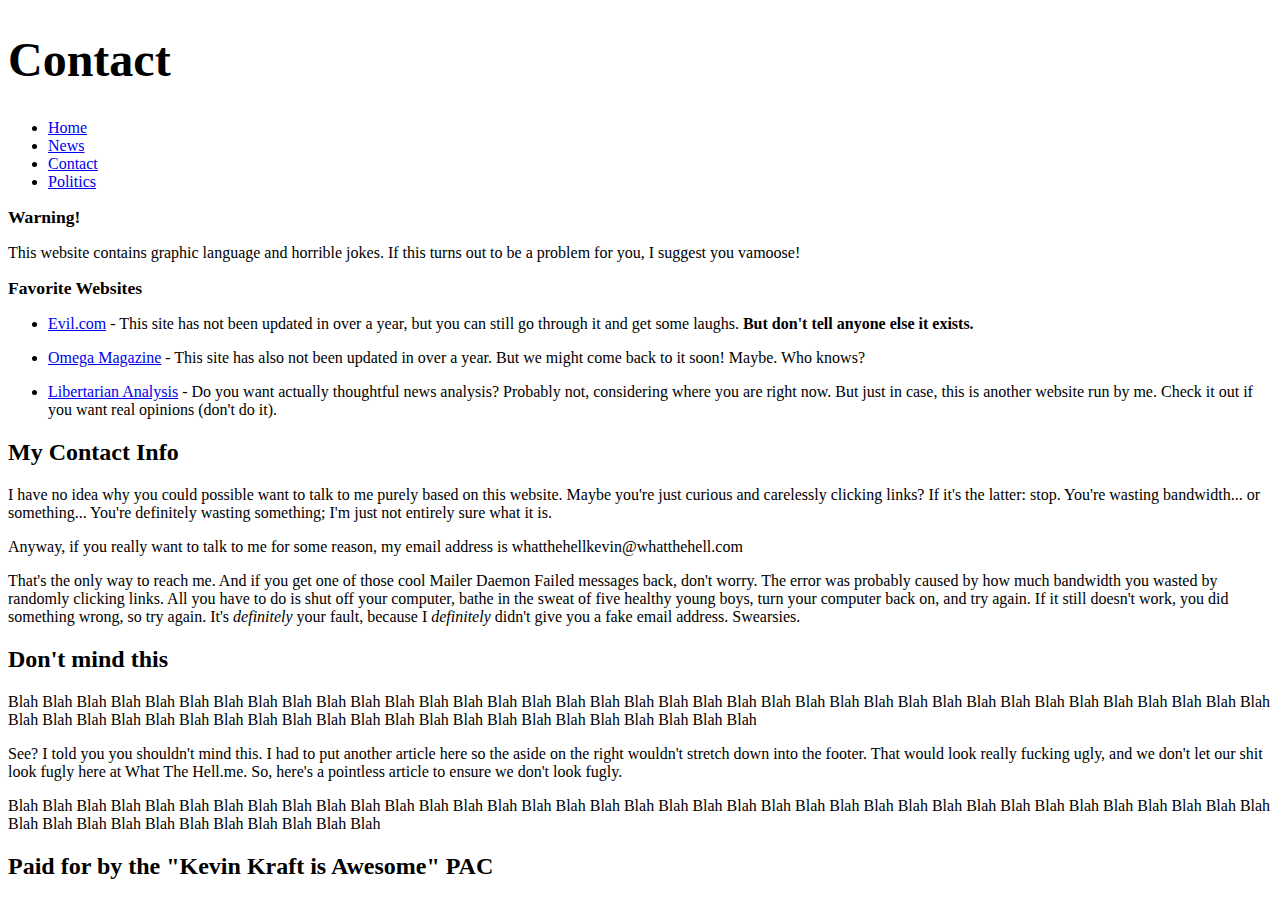
==== Contact.html @ 6f4b1b33 "Revised - Homescreen Works" ====
<!DOCTYPE html>
<html>
<head>

<link rel = StyleSheet type = "text/css" href = "stylesheet.css" media=screen>

</head>
<body>

<div class="container">

<header>
	<h1 style="font-size: 300%;">Contact</h1>
</header>

<nav>
	<ul>
		<li><a href="index.html">Home</a></li>
		<li><a href="News.html">News</a></li>
		<li><a href="Contact.html">Contact</a></li>
		<li><a href="Politics.html">Politics</a></li>
	</ul>
</nav>

<aside-left>
	<h1 style="font-size: 110%;">Warning!</h1>
	<p>This website contains graphic language and horrible jokes. If this turns out to be a problem for you, I suggest you vamoose!</p>
</aside-left>

<aside-right>
	<h1 style="font-size: 110%;">Favorite Websites</h1>
	<ul>
		<p><li><a href="http://www.evil.com">Evil.com</a> - This site has not been updated in over a year, but you can still go through it and get some laughs. <b>But don't tell anyone else it exists.</b></p>
		<p><li><a href="http://www.omegamagazine.wordpress.com">Omega Magazine</a> - This site has also not been updated in over a year. But we might come back to it soon! Maybe. Who knows?</p>
		<p><li><a href="http://www.libertariananalysis.wordpress.com">Libertarian Analysis</a> - Do you want actually thoughtful news analysis? Probably not, considering where you are right now. But just in case, this is another website run by me. Check it out if you want real opinions (don't do it).</p>
	</ul>
</aside-right>

<article>
	<h2>My Contact Info</h2>
	<p>I have no idea why you could possible want to talk to me purely based on this website. Maybe you're just curious and carelessly clicking links? If it's the latter: stop. You're wasting bandwidth... or something... You're definitely wasting something; I'm just not entirely sure what it is.</p>
	<p>Anyway, if you really want to talk to me for some reason, my email address is whatthehellkevin@whatthehell.com</p>
	<p>That's the only way to reach me. And if you get one of those cool Mailer Daemon Failed messages back, don't worry. The error was probably caused by how much bandwidth you wasted by randomly clicking links. All you have to do is shut off your computer, bathe in the sweat of five healthy young boys, turn your computer back on, and try again. If it still doesn't work, you did something wrong, so try again. It's <i>definitely</i> your fault, because I <i>definitely</i> didn't give you a fake email address. Swearsies.</p>
</article>

<article>
	<h2>Don't mind this</h2>
	<p>Blah Blah Blah Blah Blah Blah Blah Blah Blah Blah Blah Blah Blah Blah Blah Blah Blah Blah Blah Blah Blah Blah Blah Blah Blah Blah Blah Blah Blah Blah Blah Blah Blah Blah Blah Blah Blah Blah Blah Blah Blah Blah Blah Blah Blah Blah Blah Blah Blah Blah Blah Blah Blah Blah Blah Blah Blah Blah Blah</p>
	<p>See? I told you you shouldn't mind this. I had to put another article here so the aside on the right wouldn't stretch down into the footer. That would look really fucking ugly, and we don't let our shit look fugly here at What The Hell.me. So, here's a pointless article to ensure we don't look fugly.</p>
	<p>Blah Blah Blah Blah Blah Blah Blah Blah Blah Blah Blah Blah Blah Blah Blah Blah Blah Blah Blah Blah Blah Blah Blah Blah Blah Blah Blah Blah Blah Blah Blah Blah Blah Blah Blah Blah Blah Blah Blah Blah Blah Blah Blah Blah Blah Blah Blah Blah</p>
</article>

<footer>
	<h2>Paid for by the "Kevin Kraft is Awesome" PAC</h2>
</footer>

</div>
</body>
</html>
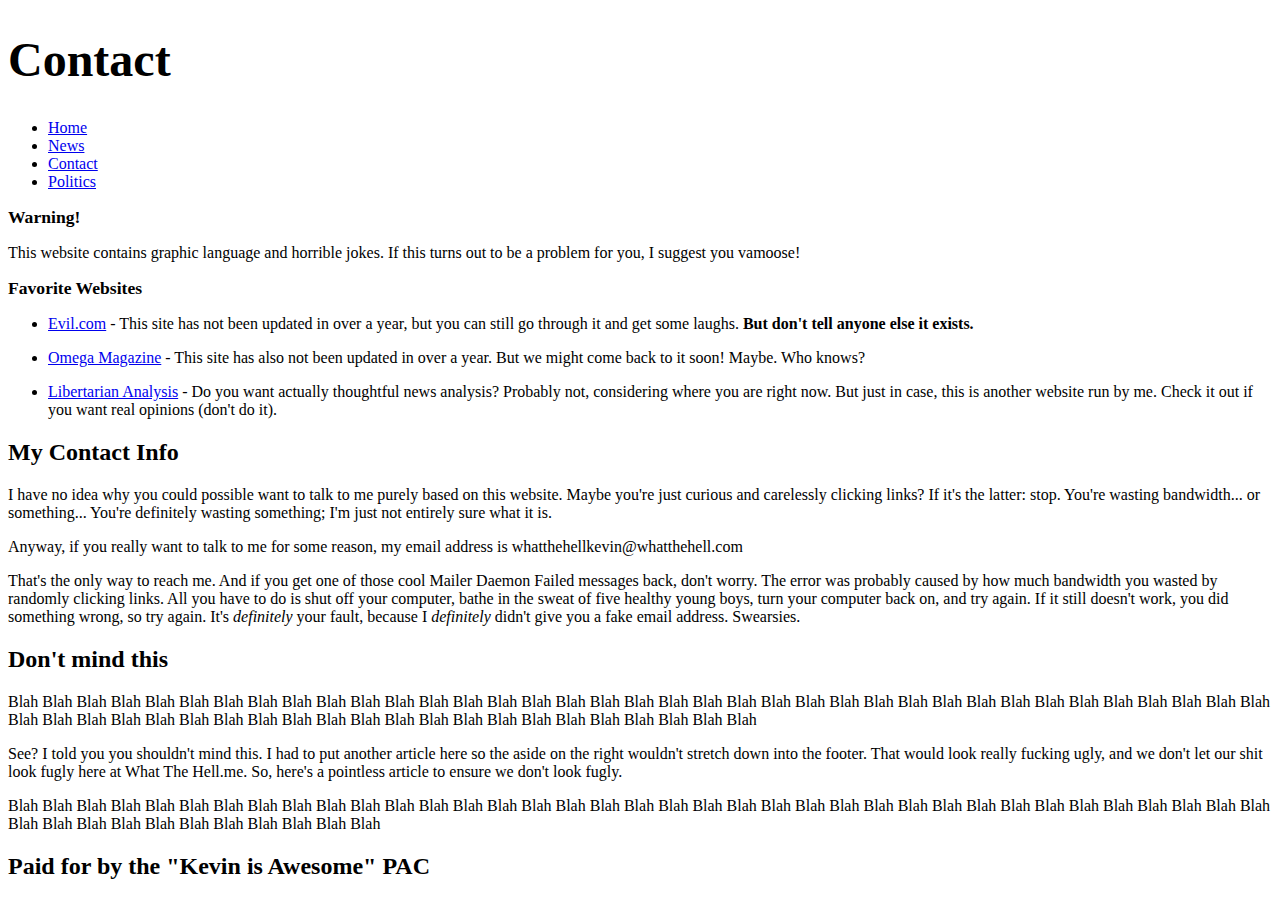
==== commit a0394f54: "Removed Last Name" ====
--- a/Contact.html
+++ b/Contact.html
@@ -51,7 +51,7 @@
 </article>
 
 <footer>
-	<h2>Paid for by the "Kevin Kraft is Awesome" PAC</h2>
+	<h2>Paid for by the "Kevin is Awesome" PAC</h2>
 </footer>
 
 </div>
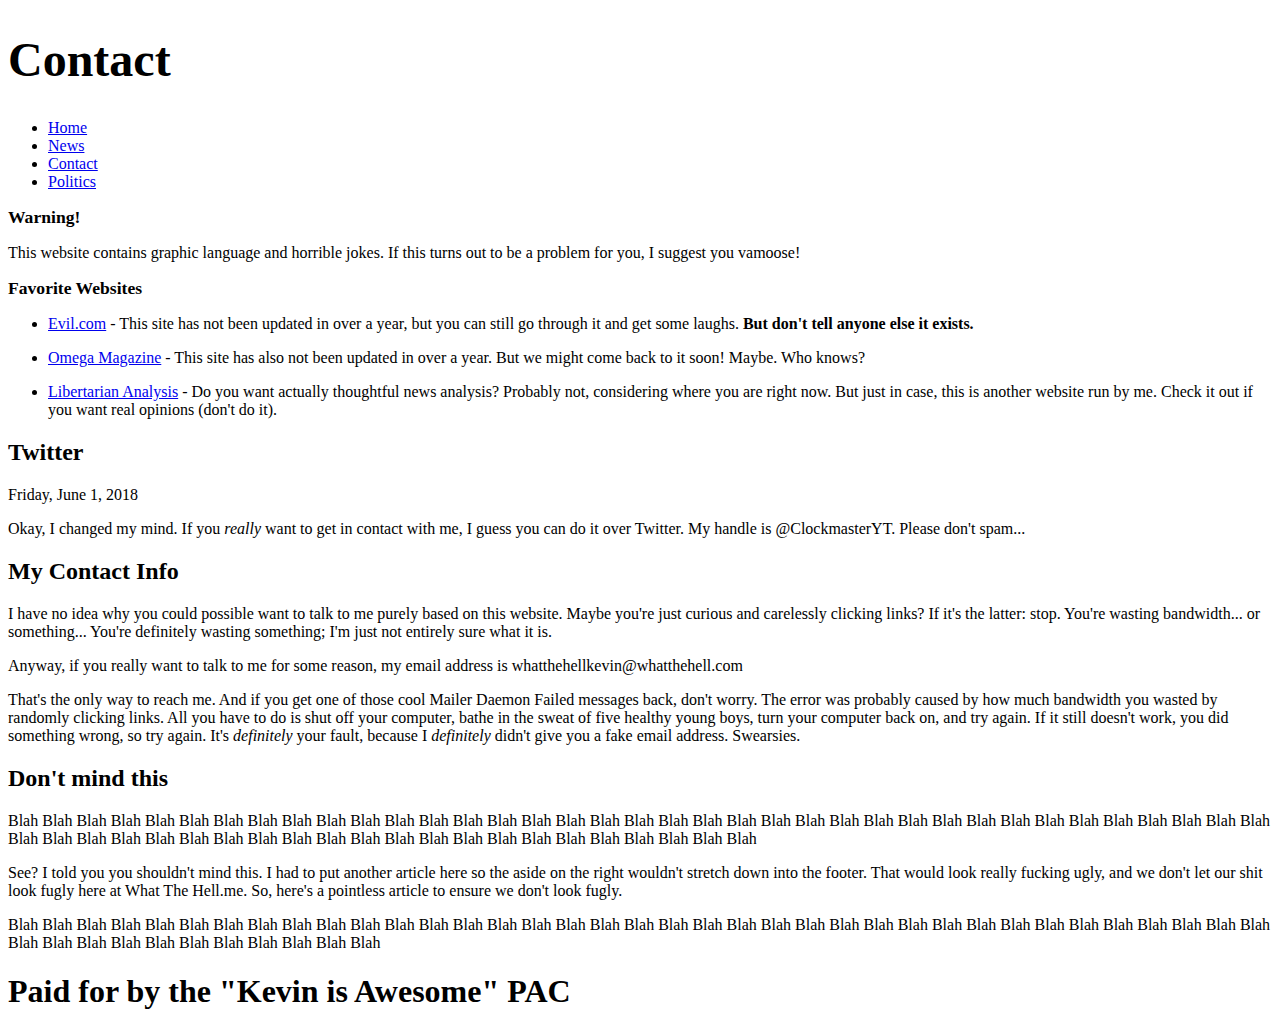
==== commit 2a27230c: "Added Twitter Handle" ====
--- a/Contact.html
+++ b/Contact.html
@@ -37,6 +37,12 @@
 </aside-right>
 
 <article>
+	<h2>Twitter</h2>
+	<timestamp>Friday, June 1, 2018</timestamp>
+	<p>Okay, I changed my mind. If you <i>really</i> want to get in contact with me, I guess you can do it over Twitter. My handle is @ClockmasterYT. Please don't spam...</p>
+</article>
+
+<article>
 	<h2>My Contact Info</h2>
 	<p>I have no idea why you could possible want to talk to me purely based on this website. Maybe you're just curious and carelessly clicking links? If it's the latter: stop. You're wasting bandwidth... or something... You're definitely wasting something; I'm just not entirely sure what it is.</p>
 	<p>Anyway, if you really want to talk to me for some reason, my email address is whatthehellkevin@whatthehell.com</p>
@@ -51,7 +57,7 @@
 </article>
 
 <footer>
-	<h2>Paid for by the "Kevin is Awesome" PAC</h2>
+	<h1>Paid for by the "Kevin is Awesome" PAC</h1>
 </footer>
 
 </div>
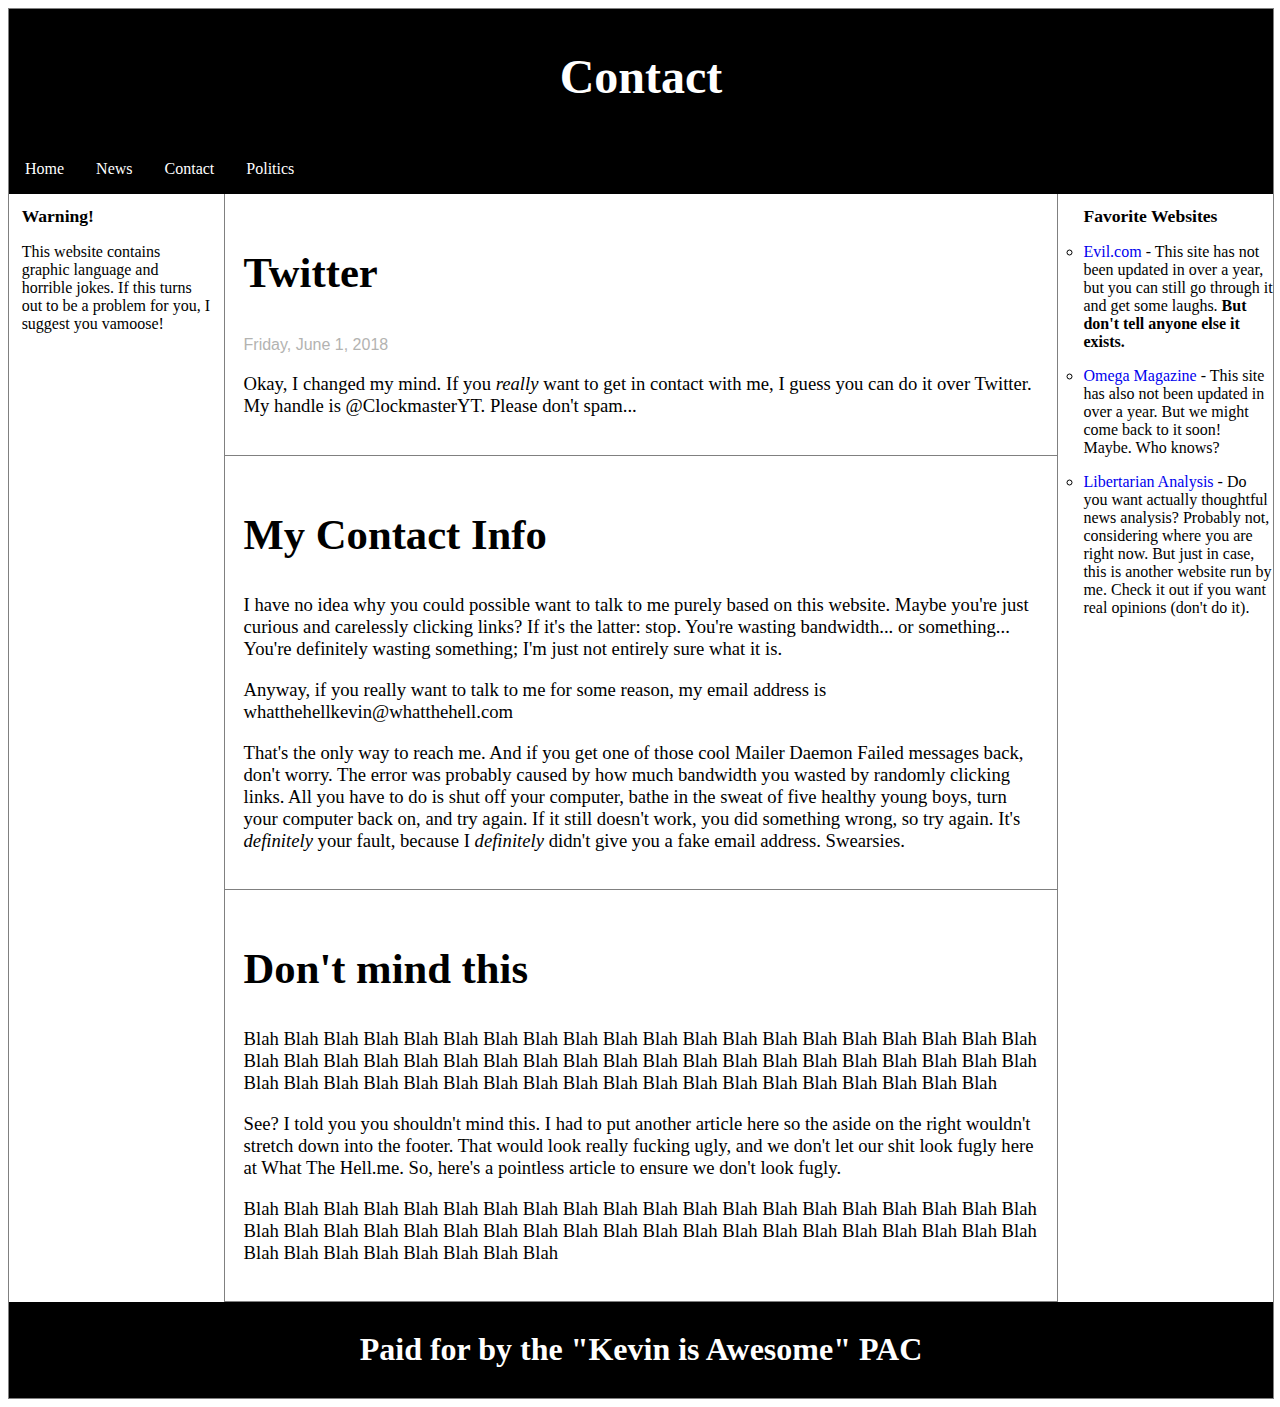
==== commit 8f03d6ed: "BIG update!" ====
--- a/Contact.html
+++ b/Contact.html
@@ -1,6 +1,8 @@
 <!DOCTYPE html>
 <html>
 <head>
+
+<base target="_blank">
 
 <link rel = StyleSheet type = "text/css" href = "stylesheet.css" media=screen>
 
@@ -15,10 +17,10 @@
 
 <nav>
 	<ul>
-		<li><a href="index.html">Home</a></li>
-		<li><a href="News.html">News</a></li>
-		<li><a href="Contact.html">Contact</a></li>
-		<li><a href="Politics.html">Politics</a></li>
+		<li><a href="index.html" target="_self">Home</a></li>
+		<li><a href="News.html" target="_self">News</a></li>
+		<li><a href="Contact.html" target="_self">Contact</a></li>
+		<li><a href="Politics.html" target="_self">Politics</a></li>
 	</ul>
 </nav>
 
--- a/stylesheet.css
+++ b/stylesheet.css
@@ -0,0 +1,127 @@
+div.container {
+	width: 100%;
+    border: 1px solid gray;
+}
+
+.centerImage
+{
+text-align:center;
+display:block;
+}
+
+nav ul {
+    list-style-type: none;
+    padding: 0;
+	margin: 0;
+    overflow: hidden;
+    background-color: black;
+}
+
+nav li {
+    float: left;
+}
+
+nav li a {
+    display: block;
+    color: white;
+    text-align: center;
+    padding: 16px;
+    text-decoration: none;
+}
+
+nav li a:hover {
+    background-color: white;
+	color: black;
+}
+
+header, footer {
+	font-family: Franklin Gothic;
+	padding: 0.5em;
+    color: white;
+    background-color: black;
+    text-align: center;
+}
+
+aside-left {
+	float: left;
+	width: 15%;
+    margin-left: 1%;
+	margin-right: 1%;
+    padding: 0;
+	font-size: 12pt;
+	font-family: Istok-Regular;
+}
+
+aside-left ul {
+	list-style-type: circle;
+    padding: 0;
+}
+
+aside-left ul a {
+	text-decoration: none;
+}
+
+article {
+	font-family: Istok-Regular;
+	font-size: 14pt;
+	margin-left: 17%;
+	margin-right: 17%;
+    border-left: 1px solid gray;
+    border-bottom: 1px solid gray;
+	border-right: 1px solid gray;
+    padding: 1em;
+    overflow: hidden;
+}
+
+aside-right {
+	float: right;
+	width: 15%;
+	margin-left: 1%;
+	margin-right: 1%;
+	margin: 0;
+	padding: 0;
+	font-family: Istok-Regular;
+	font-size: 12pt;
+}
+
+aside-right ul {
+	list-style-type: circle;
+	padding: 0;
+}
+
+aside-right ul a {
+	text-decoration: none;
+}
+
+timestamp {
+    font-family: Arial;
+    font-size: 12pt;
+    font-weight: 400;
+    font-style: normal;
+    color: #b3b3b1;
+}
+
+h2 {
+	font-size: 32pt;
+	font-family: Times New Roman;
+}
+
+@font-face {
+	font-family: Istok-Regular;
+	src: url('fonts/Istok-Regular.ttf')
+}
+
+@font-face {
+	font-family: Times New Roman;
+	src: url('fonts/times.ttf')
+}
+
+@font-face {
+	font-family: Franklin Gothic;
+	src: url('fonts/framd.ttf')
+}
+
+@font-face {
+	font-family: Arial;
+	src: url('fonts/arial.ttf')
+}